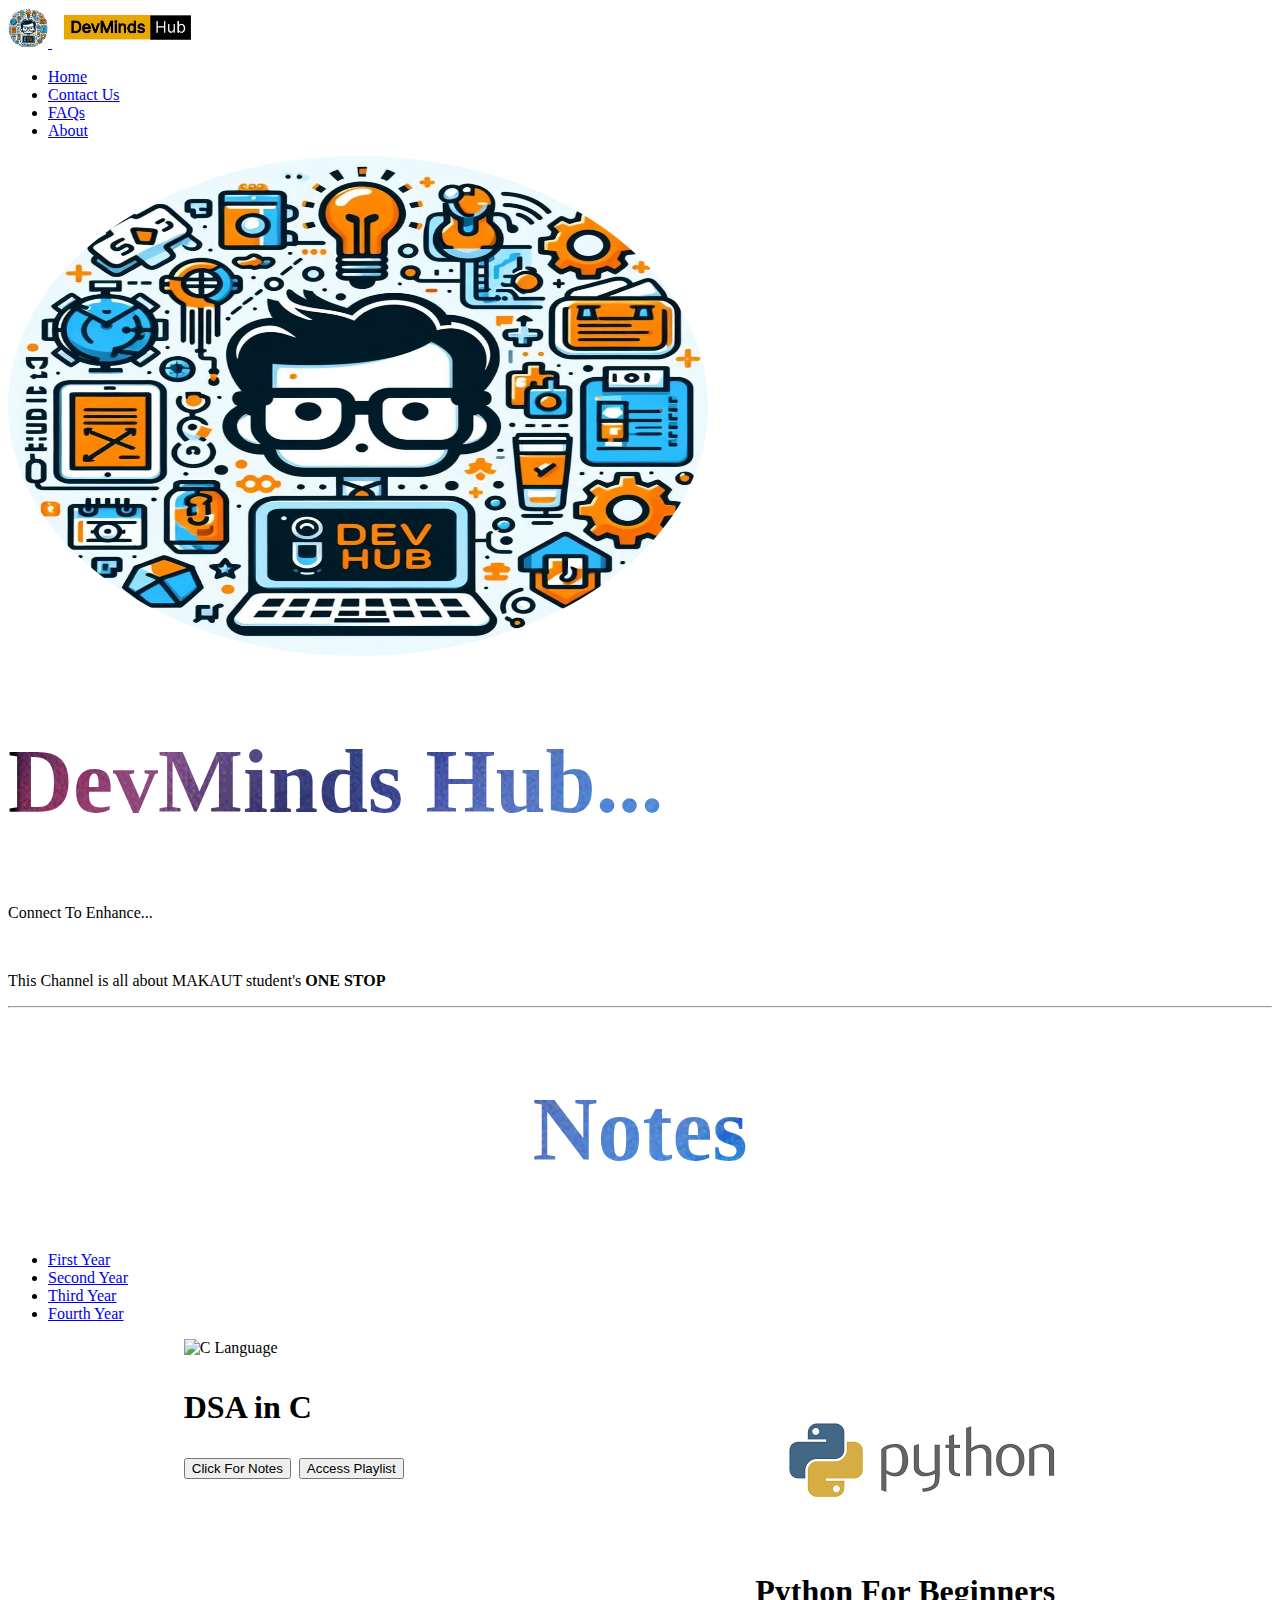
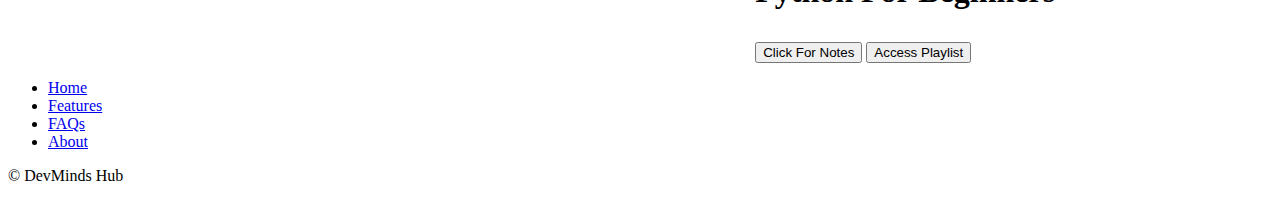
==== templates/2nd year.html @ ac0c33b6 "Add files via upload" ====
<!DOCTYPE html>
<html lang="en">

<head>
  <meta charset="UTF-8" />
  <meta name="viewport" content="width=device-width, initial-scale=1.0" />
  <title>DevMinds Hub - Connect To Enhance</title>
  <link href="https://cdn.jsdelivr.net/npm/bootstrap@5.3.2/dist/css/bootstrap.min.css" rel="stylesheet"
    integrity="sha384-T3c6CoIi6uLrA9TneNEoa7RxnatzjcDSCmG1MXxSR1GAsXEV/Dwwykc2MPK8M2HN" crossorigin="anonymous" />
  <link rel="stylesheet" href="../style.css" />
  <link rel="shortcut icon" href="../assets/Logo.jpg" type="image/x-icon" />
</head>

<body>
  <!-- Header -->
  <div class="container">
    <header class="d-flex flex-wrap justify-content-center py-3 mb-4 border-bottom">
      <a href="./index.html"
        class="d-flex align-items-center mb-3 mb-md-0 me-md-auto link-body-emphasis text-decoration-none">
        <img src="../assets/Logo.jpg" alt="Logo" height="40px"
          style="background-color: transparent; border-radius: 50%" />
        <img src="../assets/title.jpg" alt="Title" height="40px" />
      </a>

      <ul class="nav nav-pills">
        <li class="nav-item">
          <a href="../index.html" class="nav-link active" aria-current="page">Home</a>
        </li>
        <li class="nav-item"><a href="../templates/contact us.html" class="nav-link">Contact Us</a></li>
        <li class="nav-item"><a href="#" class="nav-link">FAQs</a></li>
        <li class="nav-item"><a href="../templates/about.html" class="nav-link">About</a></li>
      </ul>
    </header>
  </div>
  <!-- Hero -->
  <div class="container col-xxl-8 px-4 py-5">
    <div class="row flex-lg-row-reverse align-items-center g-5 py-5">
      <div class="col-10 col-sm-8 col-lg-6">
        <img src="../assets/Logo.jpg" class="d-block mx-lg-auto img-fluid" alt="Bootstrap Themes" width="700"
          height="500" loading="lazy" style="border-radius: 50%" />
      </div>
      <div class="col-lg-6">
        <h1>DevMinds Hub...</h1>
        <p class="lead">Connect To Enhance...</p>
        <br />
        <p class="lead">
          This Channel is all about MAKAUT student's <b>ONE STOP</b>
        </p>
      </div>
    </div>
  </div>
  <hr />
  <!-- Select the Content -->


  <div class="container">
    <h1 style="text-align: center;">Notes</h1>

    <header class="d-flex justify-content-center py-3">
      <ul class="nav nav-pills">
        <li class="nav-item">
          <a href="../index.html" class="nav-link" aria-current="page">First Year</a>
        </li>
        <li class="nav-item">
          <a href="./2nd year.html" class="nav-link active">Second Year</a>
        </li>
        <li class="nav-item">
          <a href="./3rd year.html" class="nav-link">Third Year</a>
        </li>
        <li class="nav-item">
          <a href="./4th year.html" class="nav-link">Fourth Year</a>
        </li>
      </ul>
    </header>
  </div>
  <!-- Main Area -->
  <div class="container">
    <div class="row row-cols-1 row-cols-sm-2 row-cols-md-3 g-3"
      style="display: flex; justify-content: space-around; margin-left: auto;">
      <div class="col">
        <div class="card shadow-sm">
          <img
            src="https://i9.ytimg.com/vi/sFWmnCDDPYM/mqdefault.jpg?sqp=CMSi16sG-oaymwEmCMACELQB8quKqQMa8AEB-AH-CYAC0AWKAgwIABABGGIgYihiMA8=&rs=AOn4CLCrG10wJt-Uox8mxUjLOsOscsIUTg"
            alt="C Language" >
          <title>Click for Accessing the playlist</title>
          </svg>
          <div class="card-body">
            <p class="card-text text-gray-900" style="font-size: xx-large; font-weight: bold;">
              DSA in C
            </p>
            <div class="d-flex justify-content-between align-items-center">
              <div class="btn-group" style="display: flex; gap: 4px;">
                <a href="../templates/dsa.html">
                  <button type="button" class="btn btn-sm btn-outline btn-dark">Click For
                    Notes
                  </button></a>
                  <br>
                  <a href="https://www.youtube.com/playlist?list=PLM5sugwzllyzI753NT2oFY541UVbIDTkP">
                  <button type="button" class="btn btn-sm btn-outline btn-dark"> Access Playlist
                  </button></a>

              </div>

            </div>
          </div>
        </div>
      </div>
      <div class="col">
        <div class="card shadow-sm">
          <img src="[data-uri]" alt="" style="padding-top: 50px;">
          <div class="card-body">
            <p class="card-text" style="font-size: xx-large; font-weight: bold;">
              Python For Beginners
            </p>
            <div class="d-flex justify-content-between align-items-center">
              <div class="btn-group" style="display: flex; gap: 4px;">
                <a href="../templates/python.html"><button type="button" class="btn btn-sm btn-outline btn-dark">Click
                    For Notes
                  </button></a>
                  <a href="#"><button type="button" class="btn btn-sm btn-outline btn-dark">
                    Access Playlist
                  </button></a>

              </div>

            </div>
          </div>
        </div>
      </div>

    </div>

  </div>
  <div class="container">
    <footer class="py-3 my-4">
      <ul class="nav justify-content-center border-bottom pb-3 mb-3">
        <li class="nav-item">
          <a href="../index.html" class="nav-link px-2 text-body-secondary">Home</a>
        </li>
        <li class="nav-item">
          <a href="#" class="nav-link px-2 text-body-secondary">Features</a>
        </li>
        <li class="nav-item">
          <a href="#" class="nav-link px-2 text-body-secondary">FAQs</a>
        </li>
        <li class="nav-item">
          <a href="#" class="nav-link px-2 text-body-secondary">About</a>
        </li>
      </ul>
      <p class="text-center text-body-secondary">© DevMinds Hub</p>
    </footer>
  </div>

  <script src="https://cdn.jsdelivr.net/npm/bootstrap@5.3.2/dist/js/bootstrap.bundle.min.js"
    integrity="sha384-C6RzsynM9kWDrMNeT87bh95OGNyZPhcTNXj1NW7RuBCsyN/o0jlpcV8Qyq46cDfL"
    crossorigin="anonymous"></script>
</body>

</html>
---- style.css ----
.content {
    width: 100%;
    min-height: 100%;
    position: absolute;
    z-index: 999;
    display: flex;
    flex-direction: column;
    justify-content: center;
    align-items: center;
}
@keyframes ani2{
    0% {
        transform: translatey(20px);
    }
    100% {
        transform: translate3d(-300px);
    }
}
@keyframes ani1{
    0% {
        transform: translateX(20px);
    }
    
    100% {
        transform: translate3d(-300px);
    }
}
h1 {
    font-size: 90px;
    font-weight: 700;
    background-image: url(./assets/texture.gif);
    background-size: cover;
    background-position: center;
    background-clip: text;
    -webkit-background-clip: text;
    color: transparent;
    padding: 10px 0;
}
.contact{
    display: flex;
    flex-direction: column;
    height: 90vh;
    justify-content: center;
    align-items: center;
    gap: 40px;
    border: 2px solid;
    width: 100vh;
    margin: auto;
    border-radius: 20%;
}
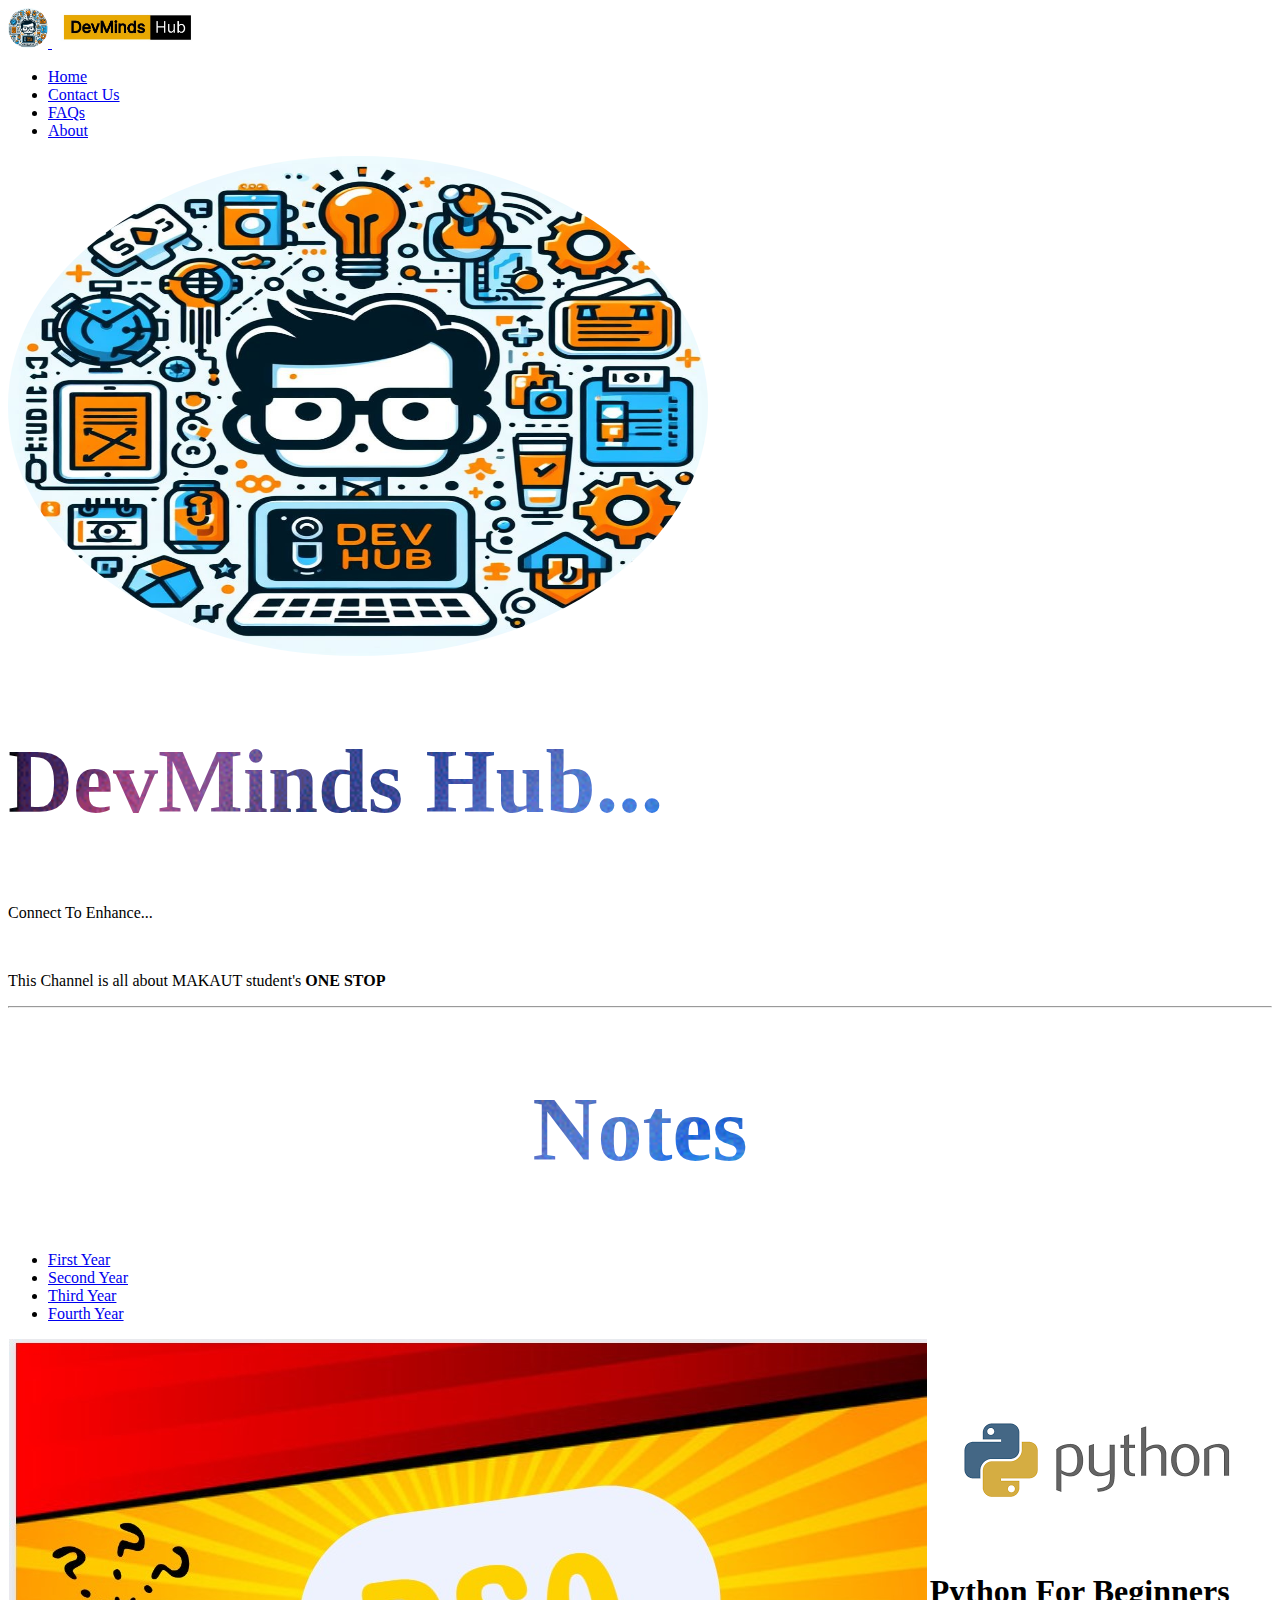
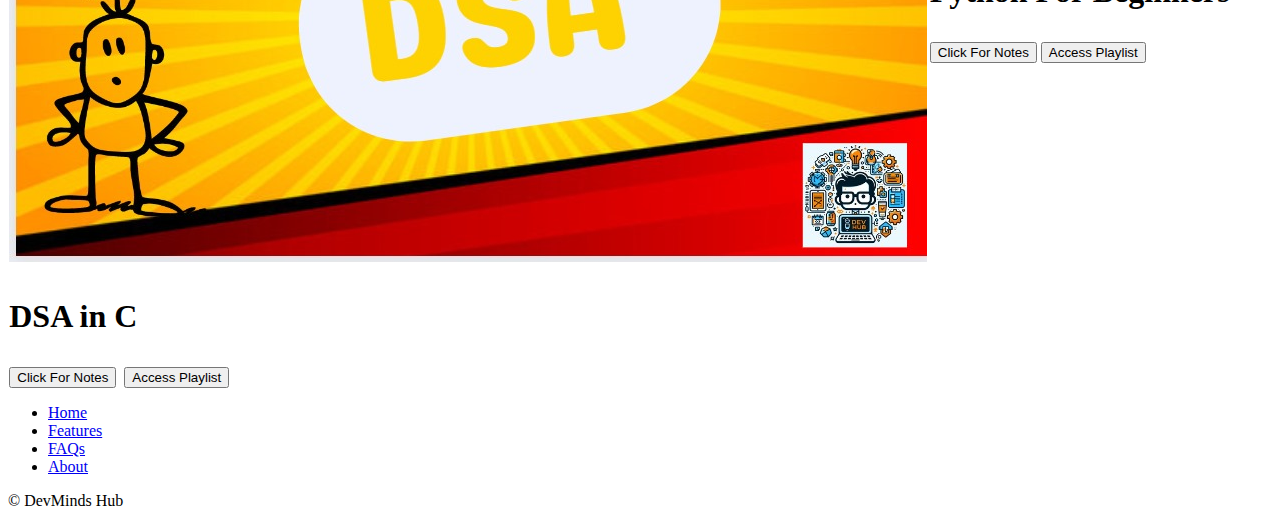
==== commit 62c382ca: "Update 2nd year.html" ====
--- a/templates/2nd year.html
+++ b/templates/2nd year.html
@@ -80,7 +80,7 @@
       <div class="col">
         <div class="card shadow-sm">
           <img
-            src="https://i9.ytimg.com/vi/sFWmnCDDPYM/mqdefault.jpg?sqp=CMSi16sG-oaymwEmCMACELQB8quKqQMa8AEB-AH-CYAC0AWKAgwIABABGGIgYihiMA8=&rs=AOn4CLCrG10wJt-Uox8mxUjLOsOscsIUTg"
+            src="../assets/DSA.jpg"
             alt="C Language" >
           <title>Click for Accessing the playlist</title>
           </svg>
@@ -156,4 +156,4 @@
     crossorigin="anonymous"></script>
 </body>
 
-</html>+</html>
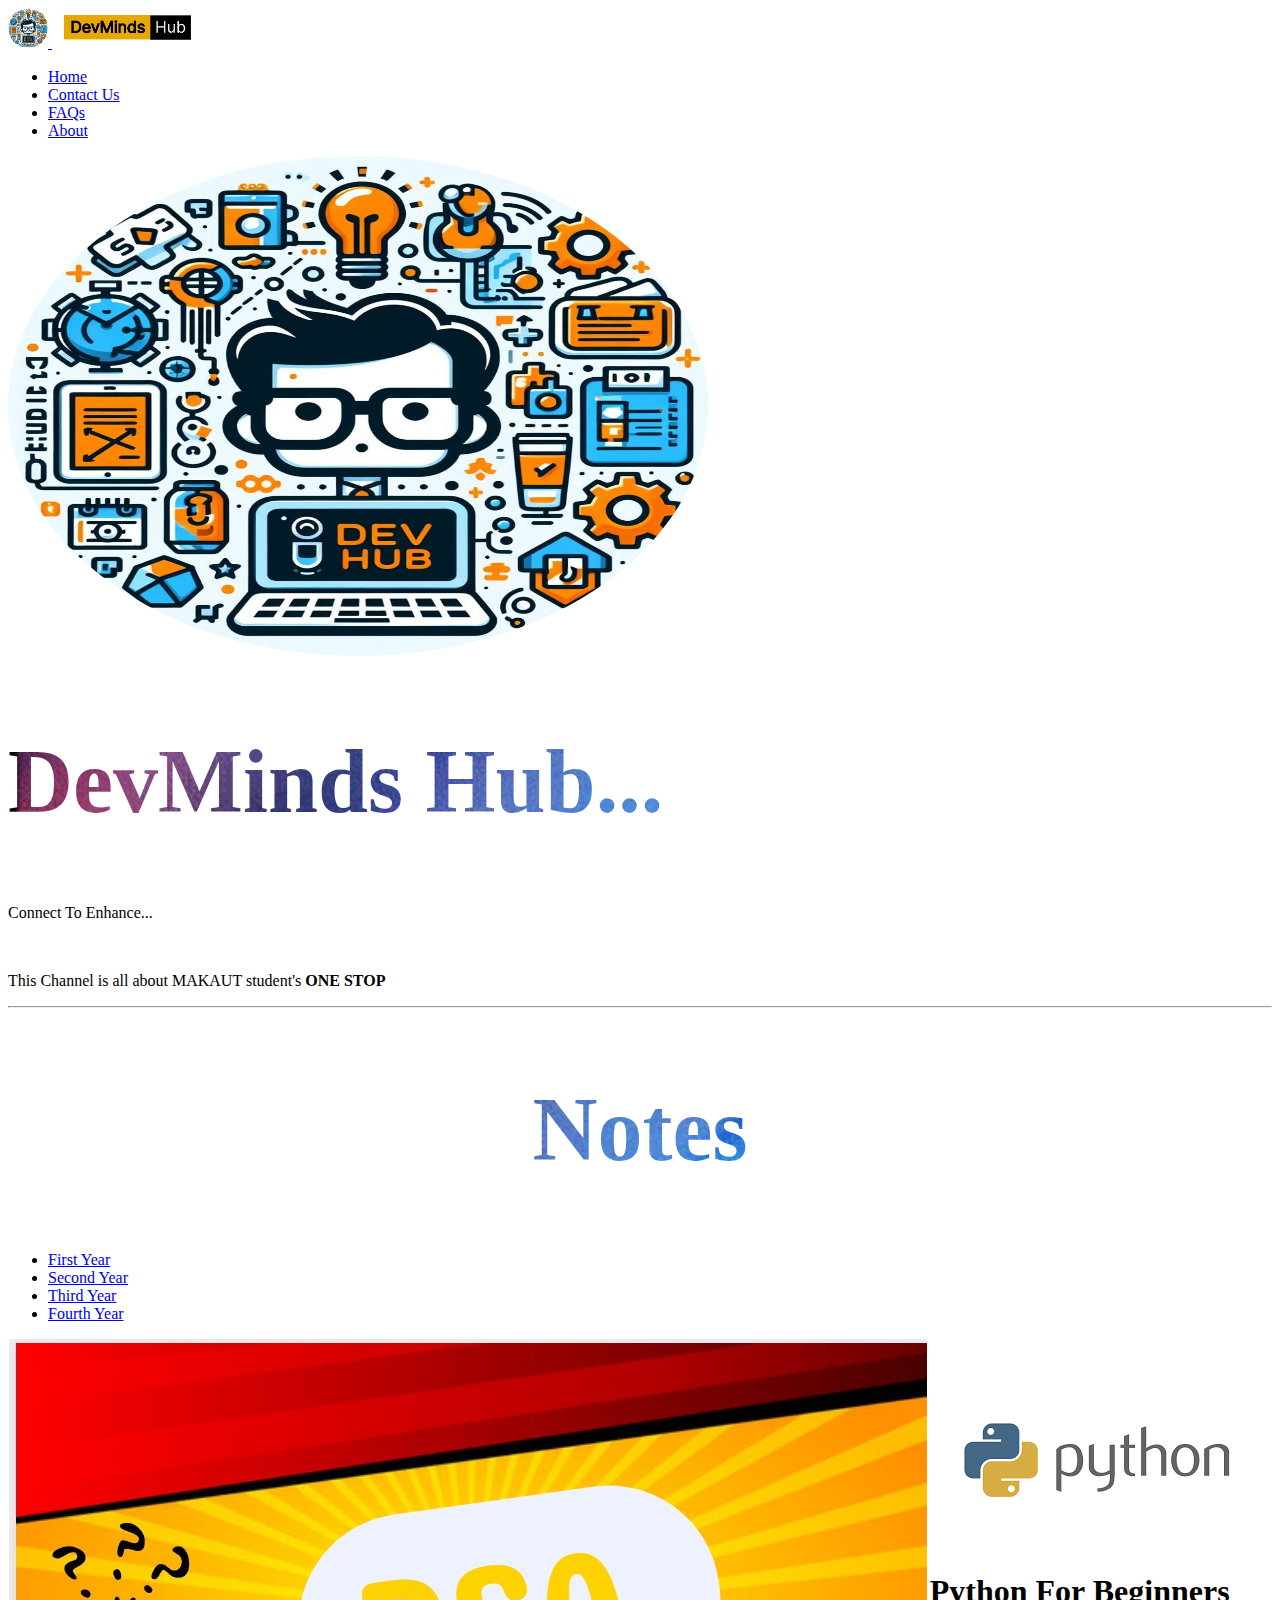
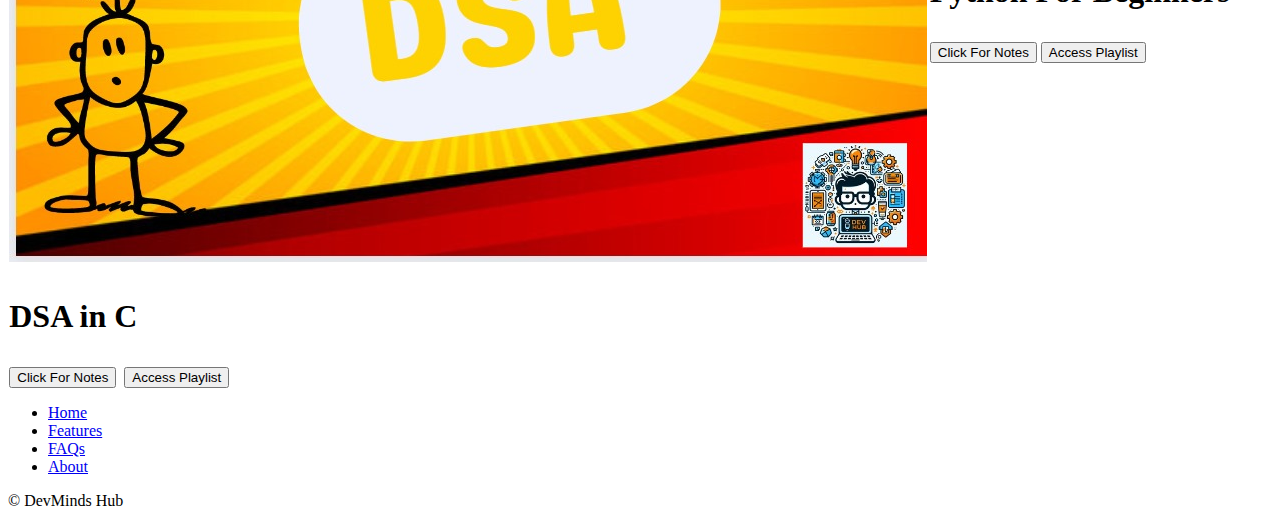
==== commit 0e589334: "Add files via upload" ====
--- a/templates/2nd year.html
+++ b/templates/2nd year.html
@@ -156,4 +156,4 @@
     crossorigin="anonymous"></script>
 </body>
 
-</html>
+</html>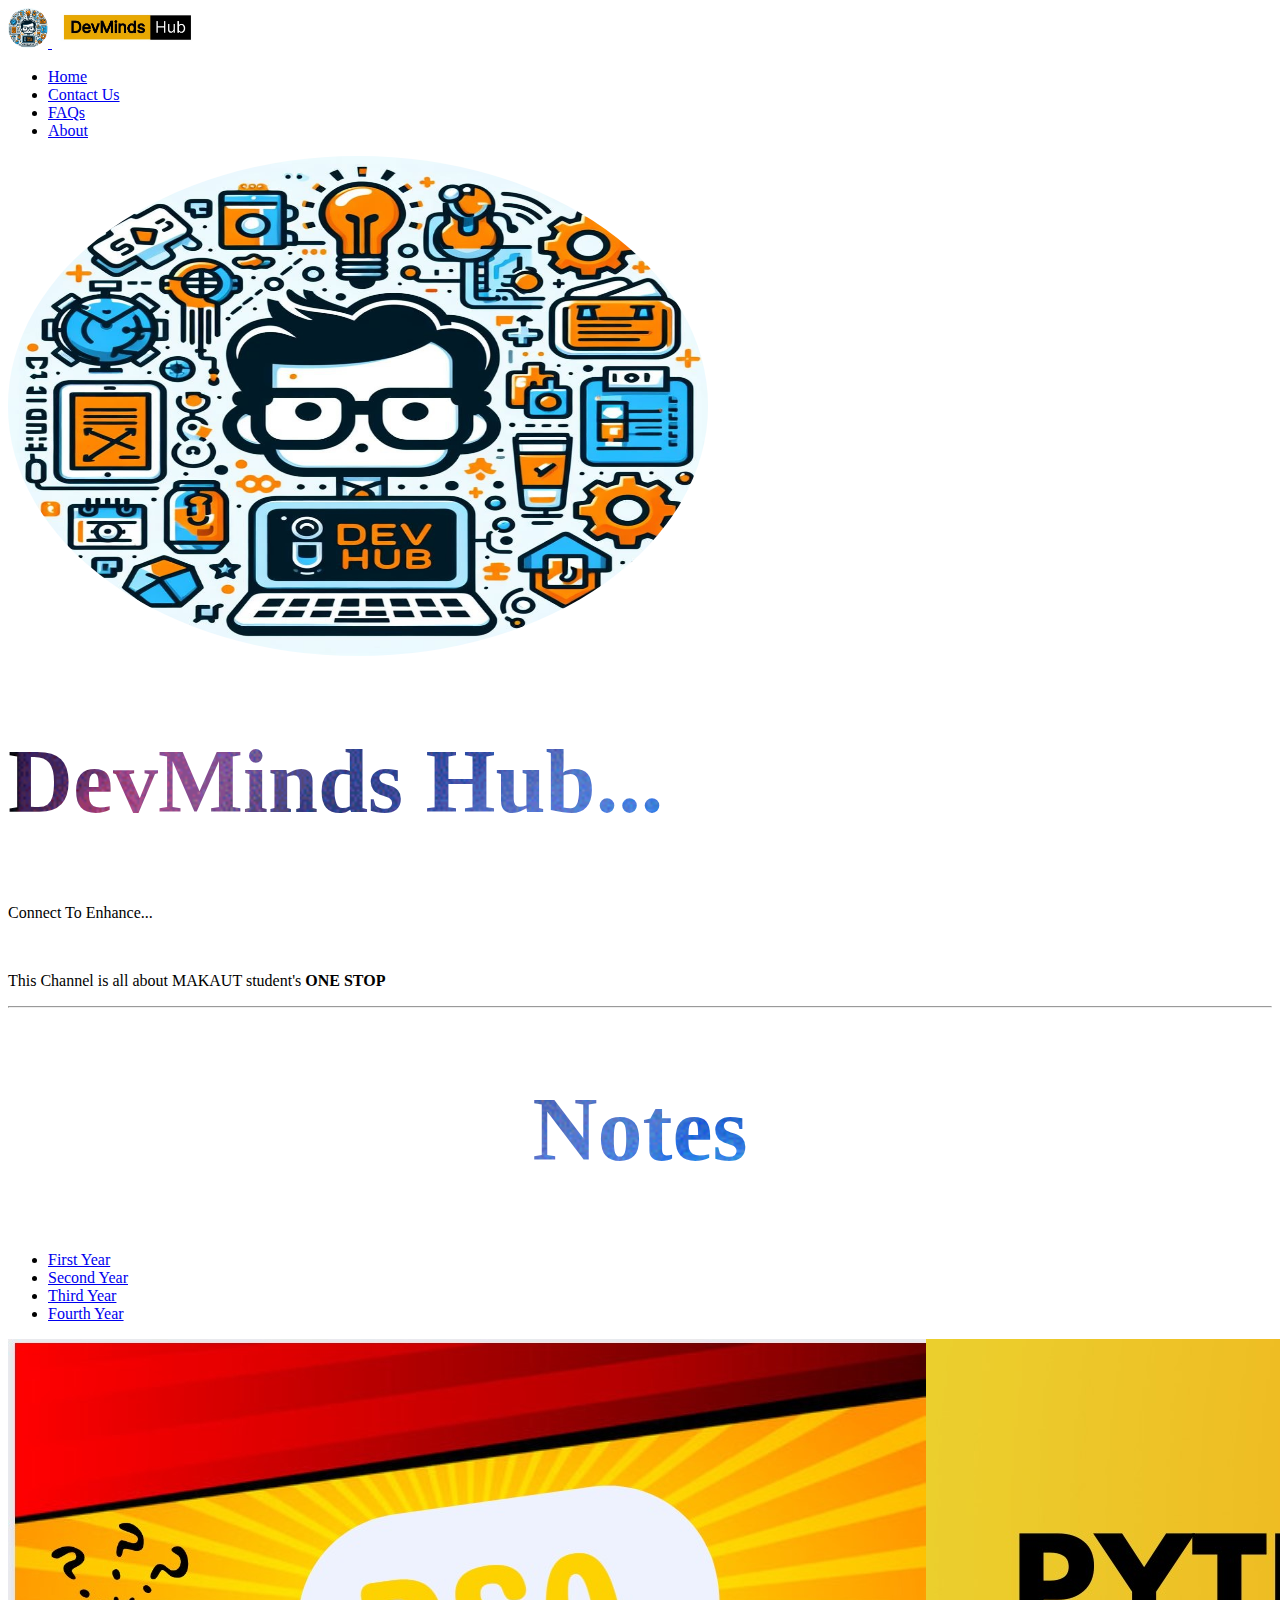
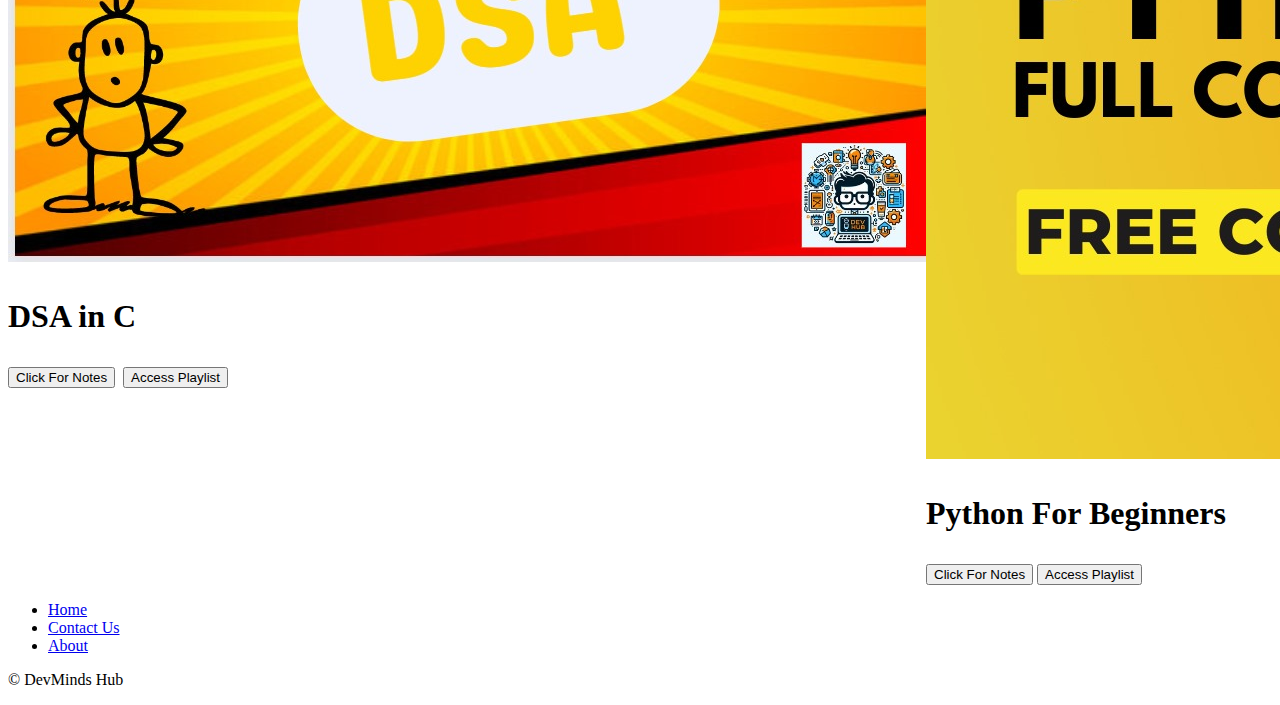
==== commit e15bd9ae: "Add files via upload" ====
--- a/templates/2nd year.html
+++ b/templates/2nd year.html
@@ -107,7 +107,7 @@
       </div>
       <div class="col">
         <div class="card shadow-sm">
-          <img src="[data-uri]" alt="" style="padding-top: 50px;">
+          <img src="../assets/python intro.jpg" alt="">
           <div class="card-body">
             <p class="card-text" style="font-size: xx-large; font-weight: bold;">
               Python For Beginners
@@ -117,7 +117,7 @@
                 <a href="../templates/python.html"><button type="button" class="btn btn-sm btn-outline btn-dark">Click
                     For Notes
                   </button></a>
-                  <a href="#"><button type="button" class="btn btn-sm btn-outline btn-dark">
+                  <a href="https://www.youtube.com/playlist?list=PLM5sugwzllyz8RgnvHrEClKLlVyB5UOb8"><button type="button" class="btn btn-sm btn-outline btn-dark">
                     Access Playlist
                   </button></a>
 
@@ -135,21 +135,22 @@
     <footer class="py-3 my-4">
       <ul class="nav justify-content-center border-bottom pb-3 mb-3">
         <li class="nav-item">
-          <a href="../index.html" class="nav-link px-2 text-body-secondary">Home</a>
+          <a href="../index.html" class="nav-link px-2 text-body-secondary"
+            >Home</a
+          >
         </li>
         <li class="nav-item">
-          <a href="#" class="nav-link px-2 text-body-secondary">Features</a>
+          <a href="../templates/contact us.html" class="nav-link px-2 text-body-secondary">Contact Us</a>
         </li>
+        
         <li class="nav-item">
-          <a href="#" class="nav-link px-2 text-body-secondary">FAQs</a>
-        </li>
-        <li class="nav-item">
-          <a href="#" class="nav-link px-2 text-body-secondary">About</a>
+          <a href="../templates/about.html" class="nav-link px-2 text-body-secondary">About</a>
         </li>
       </ul>
       <p class="text-center text-body-secondary">© DevMinds Hub</p>
     </footer>
   </div>
+
 
   <script src="https://cdn.jsdelivr.net/npm/bootstrap@5.3.2/dist/js/bootstrap.bundle.min.js"
     integrity="sha384-C6RzsynM9kWDrMNeT87bh95OGNyZPhcTNXj1NW7RuBCsyN/o0jlpcV8Qyq46cDfL"
--- a/style.css
+++ b/style.css
@@ -47,4 +47,48 @@
     width: 100vh;
     margin: auto;
     border-radius: 20%;
+}
+
+
+@media (min-width: 1400px){
+    .contact {
+    flex: 0 0 auto;
+    width: 66.66666667%;
+}
+}
+
+@media (min-width: 1400px){
+    
+.contact{
+    max-width: 1320px;
+}
+}
+@media (min-width: 1200px){
+.contact {
+    max-width: 1140px;
+}
+}
+
+@media (min-width: 992px){
+.contact{
+    max-width: 960px; 
+}
+}
+
+@media (max-width: 768px){
+    .contact {
+    max-width: 720px;
+}
+}
+
+@media (max-width: 576px){
+    .contact{
+    max-width: 540px;
+}
+}
+@media (max-width: 430px){
+    .contact{
+        max-width: 400px;
+        max-height: 500px;
+    }
 }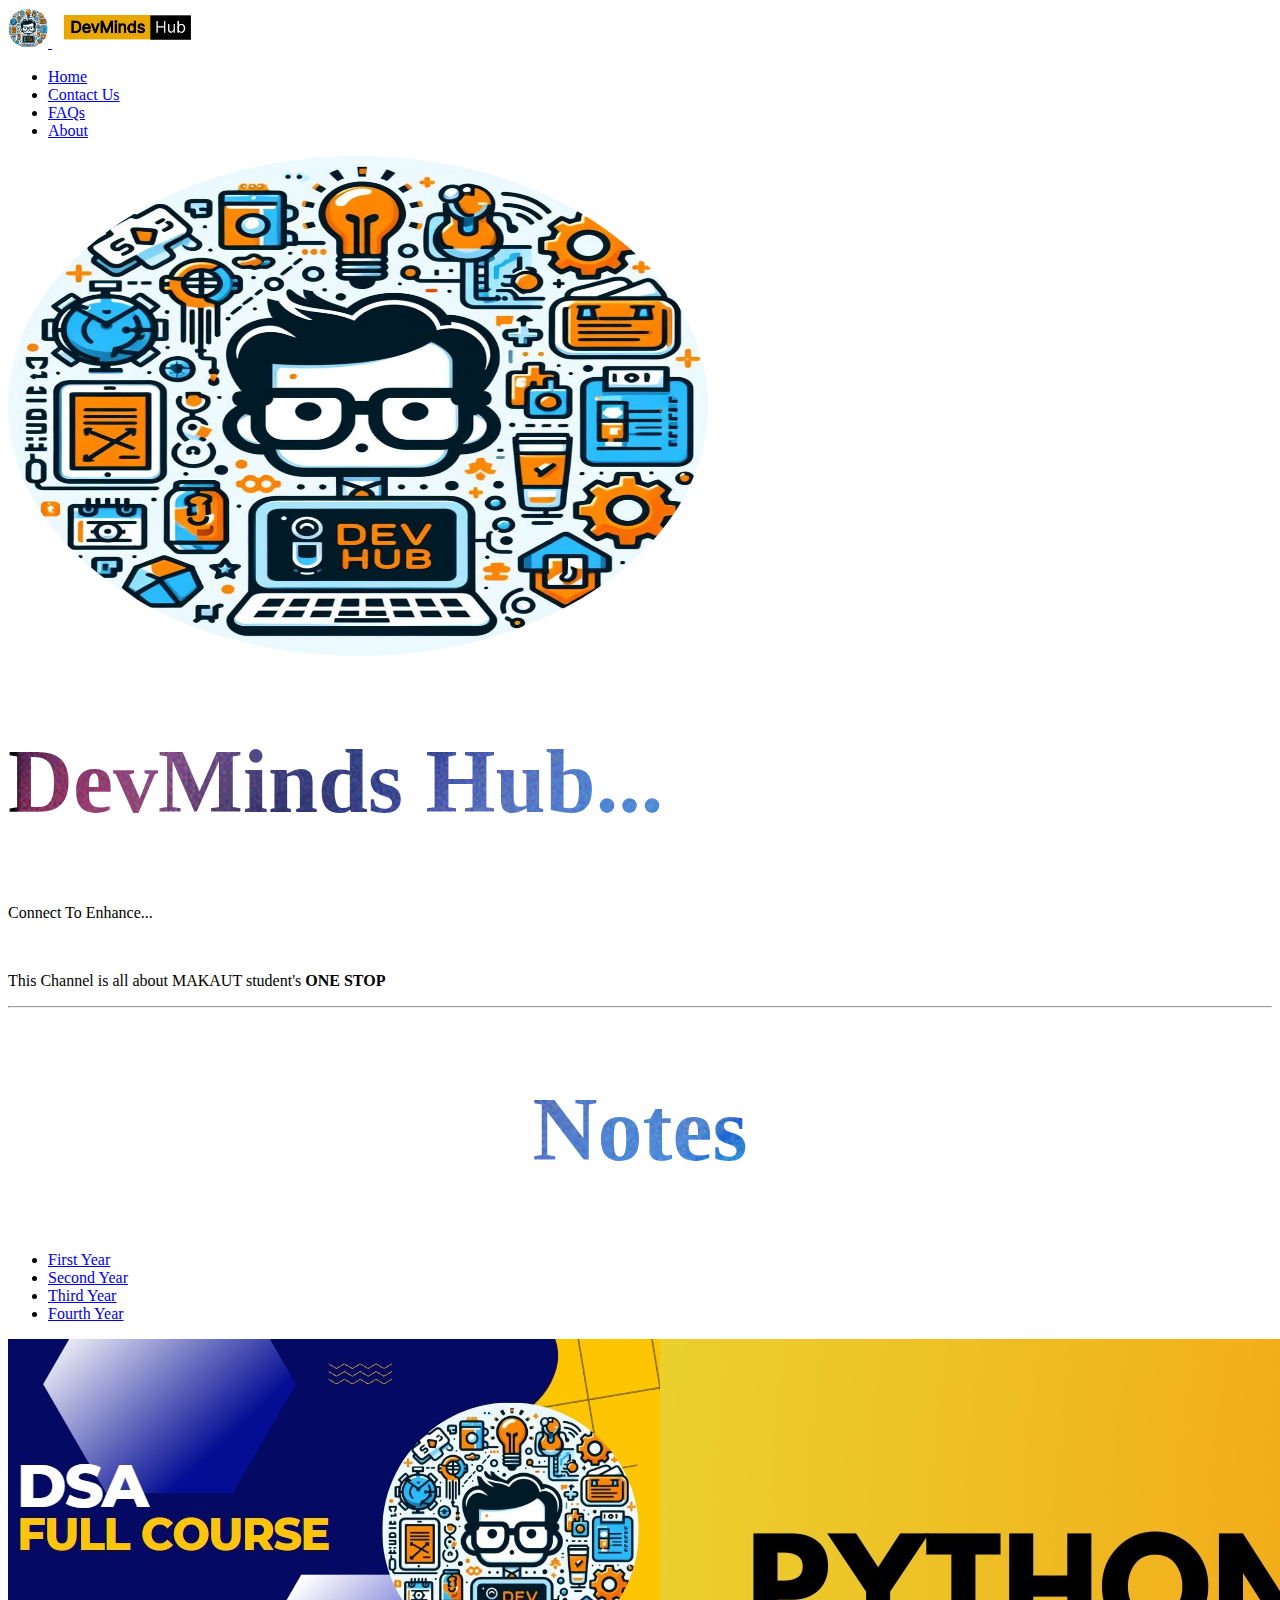
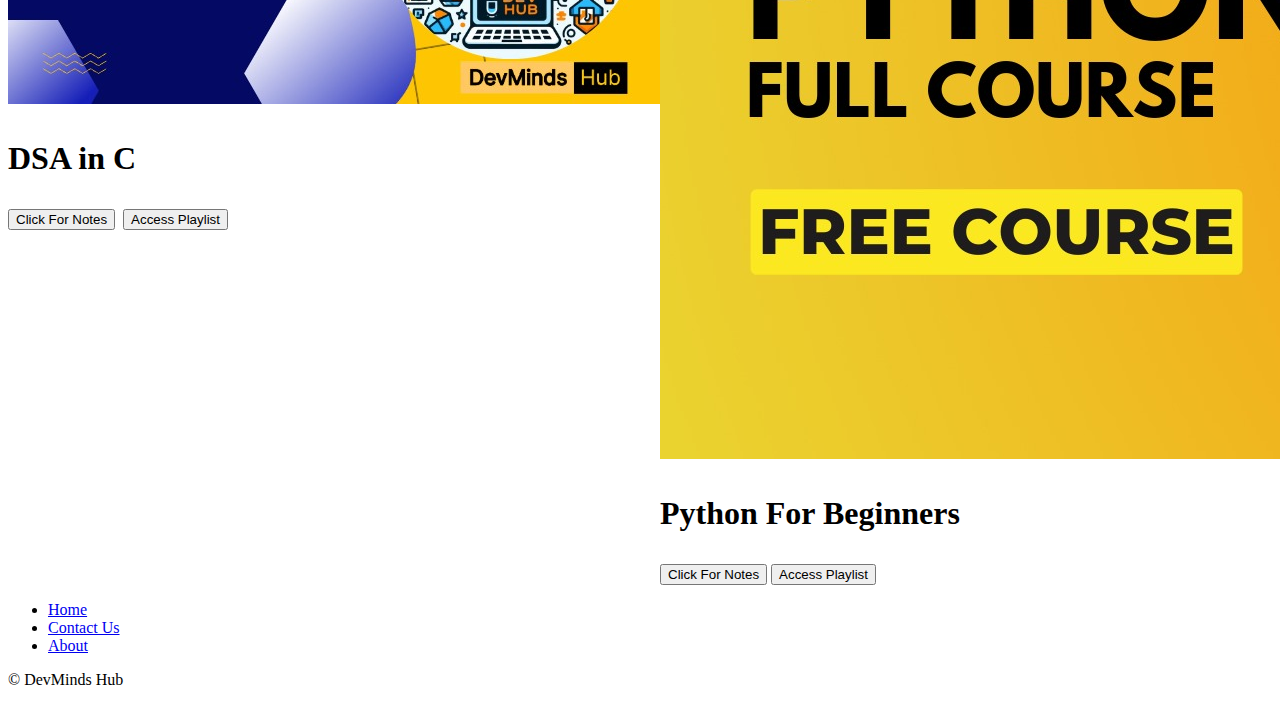
==== commit fbcb0ae2: "Add files via upload" ====
--- a/templates/2nd year.html
+++ b/templates/2nd year.html
@@ -80,7 +80,7 @@
       <div class="col">
         <div class="card shadow-sm">
           <img
-            src="../assets/DSA.jpg"
+            src="../assets/DSA!.jpg"
             alt="C Language" >
           <title>Click for Accessing the playlist</title>
           </svg>
